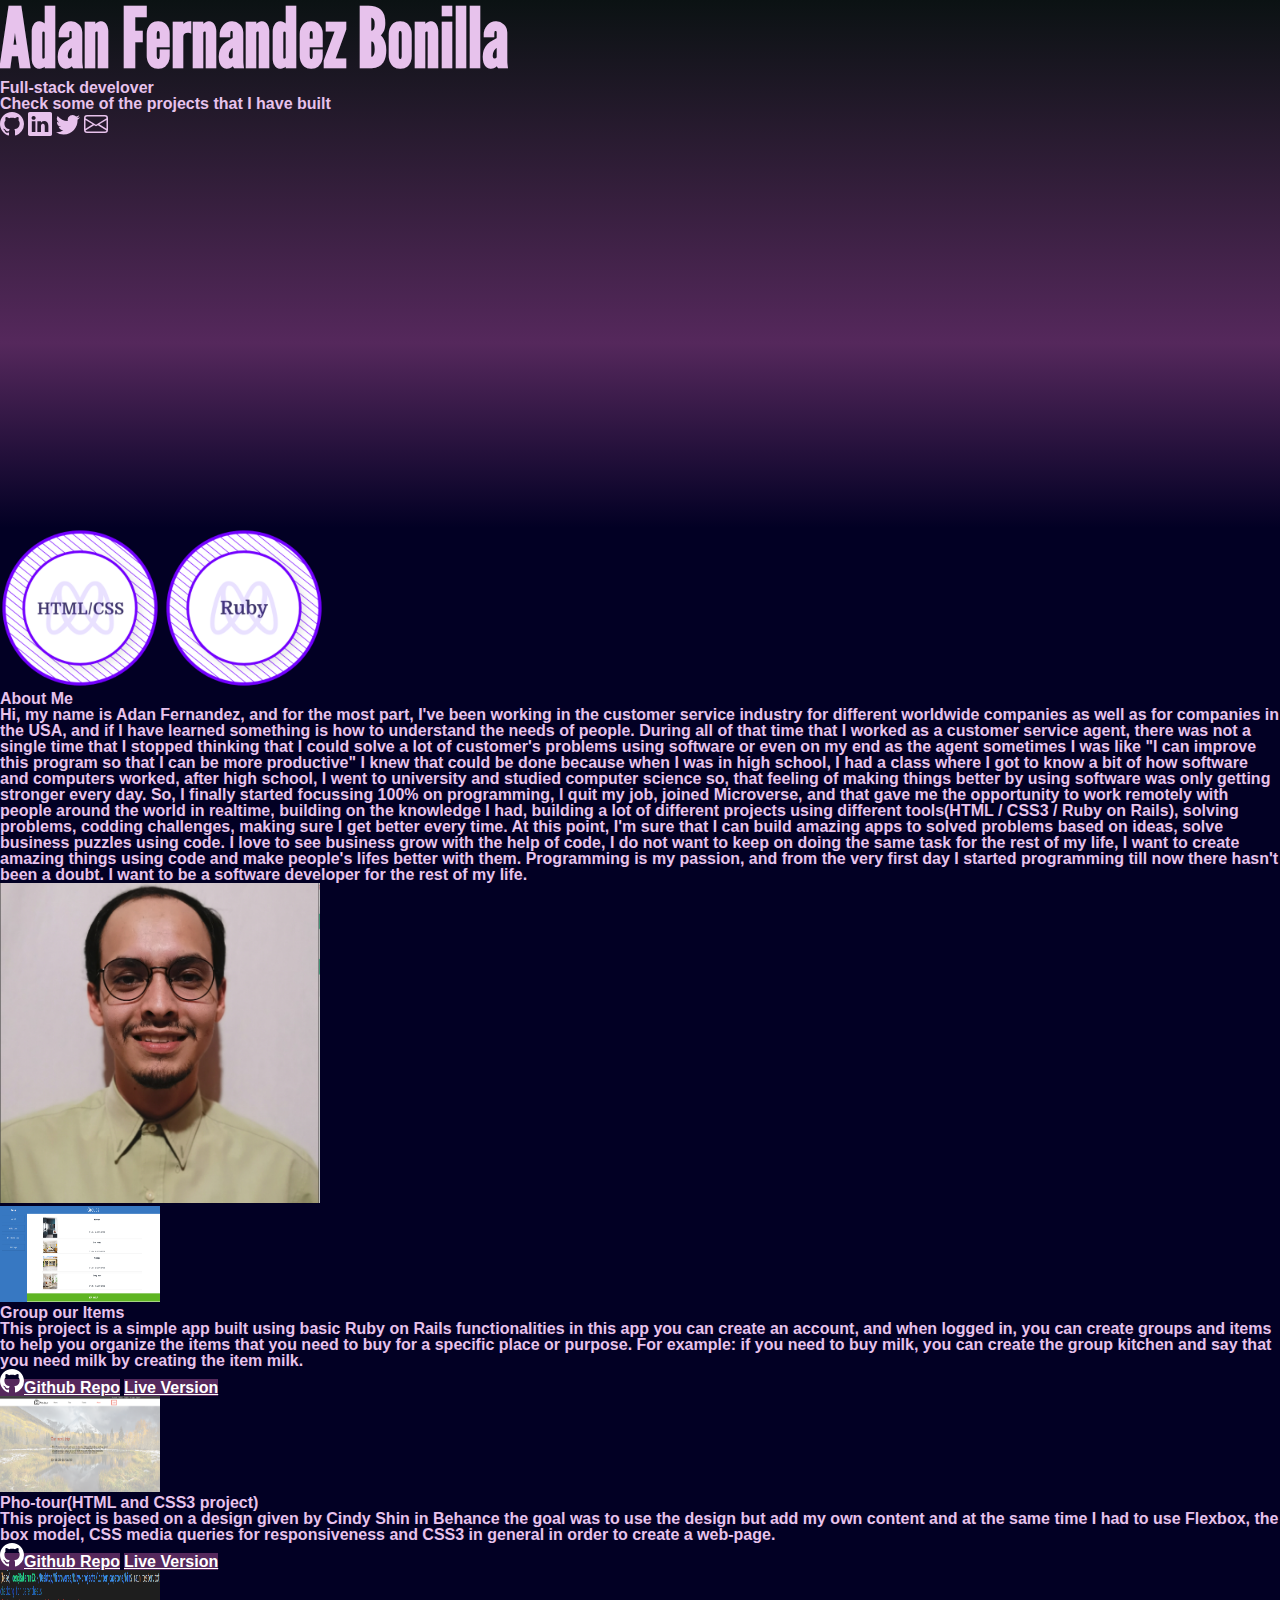
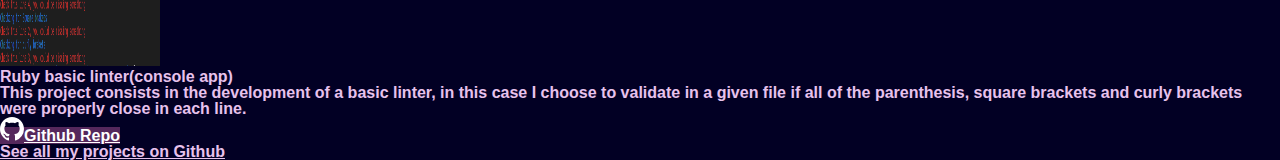
==== index.html @ 58870da6 "created a basic page for my portafolio" ====
<!DOCTYPE html>
<html lang="en" dir="ltr">
  <head>
    <meta charset="utf-8">
    <link href="https://cdn.jsdelivr.net/npm/bootstrap@5.0.0-beta1/dist/css/bootstrap.min.css" rel="stylesheet" integrity="sha384-giJF6kkoqNQ00vy+HMDP7azOuL0xtbfIcaT9wjKHr8RbDVddVHyTfAAsrekwKmP1" crossorigin="anonymous">
    <link rel="stylesheet" href="assets/styles/reset.css">
    <link rel="stylesheet" href="assets/styles/main.css">

    <meta name="viewport" content="width=500, initial-scale=1">
    <meta name="twitter:card" value="summary">
    <meta property="og:title" content="Portafolio">
    <meta property="og:type" content="Adan Fernandez Bonilla">
    <meta property="og:image" content="images/profile_pic.png">
    <meta property="og:description" content="This page is where you can see all my projects and contact information">
    <title>Adan Fernandez Bonilla</title>
  </head>
  <body>
      <section class="d-flex bg-dark col-12 text-light justify-content-center gradient flex-column align-items-center">
        <div class="d-flex flex-column text-center w-50 py-4 justify-content-center">
          <p class="h1 my-name">Adan Fernandez Bonilla</p>
          <p class="h3 my-3">Full-stack develover</p>
          <p class="h5">Check some of the projects that I have built</p>
        </div>
          <div class="d-flex flex-row justify-content-around col-9 col-sm-9 col-md-6 col-lg-3 col-xl-3">
            <a href="https://github.com/balerum03" target="_blank"><svg xmlns="http://www.w3.org/2000/svg" width="1.5rem" height="1.5rem" fill="#e7c2ec" class="bi bi-github" viewBox="0 0 16 16">
              <path fill-rule="evenodd" d="M8 0C3.58 0 0 3.58 0 8c0 3.54 2.29 6.53 5.47 7.59.4.07.55-.17.55-.38 0-.19-.01-.82-.01-1.49-2.01.37-2.53-.49-2.69-.94-.09-.23-.48-.94-.82-1.13-.28-.15-.68-.52-.01-.53.63-.01 1.08.58 1.23.82.72 1.21 1.87.87 2.33.66.07-.52.28-.87.51-1.07-1.78-.2-3.64-.89-3.64-3.95 0-.87.31-1.59.82-2.15-.08-.2-.36-1.02.08-2.12 0 0 .67-.21 2.2.82.64-.18 1.32-.27 2-.27.68 0 1.36.09 2 .27 1.53-1.04 2.2-.82 2.2-.82.44 1.1.16 1.92.08 2.12.51.56.82 1.27.82 2.15 0 3.07-1.87 3.75-3.65 3.95.29.25.54.73.54 1.48 0 1.07-.01 1.93-.01 2.2 0 .21.15.46.55.38A8.012 8.012 0 0 0 16 8c0-4.42-3.58-8-8-8z"/>
            </svg></a>
            <a href="https://www.linkedin.com/in/adan-fernandez-bonilla/" target="_blank"><svg xmlns="http://www.w3.org/2000/svg" width="1.5rem" height="1.5rem" fill="#e7c2ec" class="bi bi-linkedin" viewBox="0 0 16 16">
              <path fill-rule="evenodd" d="M0 1.146C0 .513.526 0 1.175 0h13.65C15.474 0 16 .513 16 1.146v13.708c0 .633-.526 1.146-1.175 1.146H1.175C.526 16 0 15.487 0 14.854V1.146zm4.943 12.248V6.169H2.542v7.225h2.401zm-1.2-8.212c.837 0 1.358-.554 1.358-1.248-.015-.709-.52-1.248-1.342-1.248-.822 0-1.359.54-1.359 1.248 0 .694.521 1.248 1.327 1.248h.016zm4.908 8.212h-2.4s.03-6.547 0-7.225h2.4v1.023a5.54 5.54 0 0 0-.016.025h.016v-.025c.32-.493.89-1.193 2.165-1.193 1.58 0 2.764 1.033 2.764 3.252v4.143h-2.4V9.529c0-.972-.348-1.634-1.217-1.634-.664 0-1.059.447-1.233.878-.063.154-.079.37-.079.586v4.035z"/>
            </svg></a>
            <a href="https://twitter.com/balerum03" target="_blank"><svg xmlns="http://www.w3.org/2000/svg" width="1.5rem" height="1.5rem" fill="#e7c2ec" class="bi bi-twitter" viewBox="0 0 16 16">
              <path d="M5.026 15c6.038 0 9.341-5.003 9.341-9.334 0-.14 0-.282-.006-.422A6.685 6.685 0 0 0 16 3.542a6.658 6.658 0 0 1-1.889.518 3.301 3.301 0 0 0 1.447-1.817 6.533 6.533 0 0 1-2.087.793A3.286 3.286 0 0 0 7.875 6.03a9.325 9.325 0 0 1-6.767-3.429 3.289 3.289 0 0 0 1.018 4.382A3.323 3.323 0 0 1 .64 6.575v.045a3.288 3.288 0 0 0 2.632 3.218 3.203 3.203 0 0 1-.865.115 3.23 3.23 0 0 1-.614-.057 3.283 3.283 0 0 0 3.067 2.277A6.588 6.588 0 0 1 .78 13.58a6.32 6.32 0 0 1-.78-.045A9.344 9.344 0 0 0 5.026 15z"/>
            </svg></a>
            <a href = "mailto: adafer123.angra@gmail.com"><svg xmlns="http://www.w3.org/2000/svg" width="1.5rem" height="1.5rem" fill="#e7c2ec" class="bi bi-envelope" viewBox="0 0 16 16">
              <path fill-rule="evenodd" d="M0 4a2 2 0 0 1 2-2h12a2 2 0 0 1 2 2v8a2 2 0 0 1-2 2H2a2 2 0 0 1-2-2V4zm2-1a1 1 0 0 0-1 1v.217l7 4.2 7-4.2V4a1 1 0 0 0-1-1H2zm13 2.383l-4.758 2.855L15 11.114v-5.73zm-.034 6.878L9.271 8.82 8 9.583 6.728 8.82l-5.694 3.44A1 1 0 0 0 2 13h12a1 1 0 0 0 .966-.739zM1 11.114l4.758-2.876L1 5.383v5.73z"/>
            </svg></a>
          </div>
      </section>
      <section class="d-flex justify-content-center w-100 bg-purple">
        <div class="d-flex flex-row justify-content-around my-4 w-75">
          <img class="micro-size" src="assets/images/html_css3.png" alt="HTML/CSS3">
          <img class="micro-size" src="assets/images/ruby.png" alt="Ruby">
        </div>
      </section>
      <section class="bg-purple p-5 col-12">
        <div class="d-flex flex-xs-column flex-sm-column flex-md-column flex-lg-row flex-xl-row">
          <div class="h3 m-2">
            <p>About Me</p>
            <p class="h5 m-3">Hi, my name is Adan Fernandez, and for the most part, I've been working in the customer service industry for different worldwide companies as well as for companies in the USA, and if I have learned something is how to understand the needs of people.
              During all of that time that I worked as a customer service agent, there was not a single time that I stopped thinking that I could solve a lot of  customer's problems using software or even on my end as the agent sometimes I was like "I can improve this program so that I can be more productive"
              I knew that could be done because when I was in high school, I had a class where I got to know a bit of how software and computers worked, after high school, I went to university and studied computer science so, that feeling of making things better by using software was only getting stronger every day.
              So, I finally started focussing 100% on programming, I quit my job, joined Microverse, and that gave me the opportunity to work remotely with people around the world in realtime, building on the knowledge I had, building a lot of different projects using different tools(HTML / CSS3 / Ruby on Rails), solving problems, codding challenges, making sure I get better every time.
              At this point, I'm sure that I can build amazing apps to solved problems based on ideas, solve business puzzles using code. I love to see business grow with the help of code, I do not want to keep on doing the same task for the rest of my life, I want to create amazing things using code and make people's lifes better with them.
              Programming is my passion, and from the very first day I started programming till now there hasn't been a doubt. I want to be a software developer for the rest of my life.</p>
          </div>
          <div class="my-2 d-flex justify-content-center align-items-center">
            <img class="profile-pic-size" src="assets/images/profile_pic.png" alt="My picture">
          </div>
        </div>
      </section>
      <section class="container-fluid d-flex col-12 flex-column align-items-center bg-purple">
        <div class="d-flex flex-column flex-xl-row flex-lg-row flex-xl-row card col-sm-12 col-md-9 col-lg-6 col-xl-6 my-4 bg-purple align-items-center">
          <div class="p-2">
            <img class="card-image thumbnails" src="assets/images/groups_page.png" alt="Group our items screenshot">
          </div>
          <div class="d-flex flex-column">
            <div class="card-body">
              <p class="card-title h4">Group our Items</p>
              <p class="card-text">This project is a simple app built using basic Ruby on Rails functionalities in this app you can create an account, and when logged in, you can create groups and items to help you organize the items that you need to buy for a specific place or purpose. For example: if you need to buy milk, you can create the group kitchen and say that you need milk by creating the item milk.</p>
            </div>
            <div class="d-flex flex-row justify-content-around">
              <a href="https://github.com/balerum03/Groups_capstone" class="btn gb-buttons my-1" target="_blank"><svg xmlns="http://www.w3.org/2000/svg" width="1.5rem" height="1.5rem" fill="currentColor" class="bi bi-github mx-1" viewBox="0 0 16 16">
                <path fill-rule="evenodd" d="M8 0C3.58 0 0 3.58 0 8c0 3.54 2.29 6.53 5.47 7.59.4.07.55-.17.55-.38 0-.19-.01-.82-.01-1.49-2.01.37-2.53-.49-2.69-.94-.09-.23-.48-.94-.82-1.13-.28-.15-.68-.52-.01-.53.63-.01 1.08.58 1.23.82.72 1.21 1.87.87 2.33.66.07-.52.28-.87.51-1.07-1.78-.2-3.64-.89-3.64-3.95 0-.87.31-1.59.82-2.15-.08-.2-.36-1.02.08-2.12 0 0 .67-.21 2.2.82.64-.18 1.32-.27 2-.27.68 0 1.36.09 2 .27 1.53-1.04 2.2-.82 2.2-.82.44 1.1.16 1.92.08 2.12.51.56.82 1.27.82 2.15 0 3.07-1.87 3.75-3.65 3.95.29.25.54.73.54 1.48 0 1.07-.01 1.93-.01 2.2 0 .21.15.46.55.38A8.012 8.012 0 0 0 16 8c0-4.42-3.58-8-8-8z"/>
              </svg>Github Repo</a>
              <a href="https://salty-beyond-43885.herokuapp.com/" class="btn gb-buttons my-1" target="_blank">Live Version</a>
            </div>
          </div>
        </div>
        <div class="d-flex flex-column flex-lg-row flex-xl-row card my-4 bg-purple align-items-center col-sm-12 col-md-9 col-lg-6 col-xl-6">
          <div class="d-flex p-2">
            <img class="card-image thumbnails" src="assets/images/HTML-CSS-capstone-img.png" alt="HTML CSS3 capture">
          </div>
          <div class="d-flex flex-column">
            <div class="card-body">
              <p class="card-title h4">Pho-tour(HTML and CSS3 project)</p>
              <p class="card-text">This project is based on a design given by Cindy Shin in Behance the goal was to use the design but add my own content and at the same time I had to use Flexbox, the box model, CSS media queries for responsiveness and CSS3 in general in order to create a web-page.</p>
            </div>
            <div class="d-flex flex-row justify-content-around">
              <a href="https://github.com/balerum03/htmlandcss3-capstone" class="btn gb-buttons my-1" target="_blank"><svg xmlns="http://www.w3.org/2000/svg" width="1.5rem" height="1.5rem" fill="currentColor" class="bi bi-github mx-1" viewBox="0 0 16 16">
                <path fill-rule="evenodd" d="M8 0C3.58 0 0 3.58 0 8c0 3.54 2.29 6.53 5.47 7.59.4.07.55-.17.55-.38 0-.19-.01-.82-.01-1.49-2.01.37-2.53-.49-2.69-.94-.09-.23-.48-.94-.82-1.13-.28-.15-.68-.52-.01-.53.63-.01 1.08.58 1.23.82.72 1.21 1.87.87 2.33.66.07-.52.28-.87.51-1.07-1.78-.2-3.64-.89-3.64-3.95 0-.87.31-1.59.82-2.15-.08-.2-.36-1.02.08-2.12 0 0 .67-.21 2.2.82.64-.18 1.32-.27 2-.27.68 0 1.36.09 2 .27 1.53-1.04 2.2-.82 2.2-.82.44 1.1.16 1.92.08 2.12.51.56.82 1.27.82 2.15 0 3.07-1.87 3.75-3.65 3.95.29.25.54.73.54 1.48 0 1.07-.01 1.93-.01 2.2 0 .21.15.46.55.38A8.012 8.012 0 0 0 16 8c0-4.42-3.58-8-8-8z"/>
              </svg>Github Repo</a>
              <a href="https://raw.githack.com/balerum03/htmlandcss3-capstone/dev-cap/main.html" class="btn gb-buttons my-1" target="_blank">Live Version</a>
            </div>
          </div>
        </div>
        <div class="d-flex flex-column flex-xl-row flex-lg-row flex-xl-row card my-4 bg-purple align-items-center col-sm-12 col-md-9 col-lg-6 col-xl-6">
          <div class="d-flex p-2">
            <img class="card-image thumbnails" src="assets/images/result_badcode.png" alt="Ruby console showcase">
          </div>
          <div class="d-flex flex-column">
            <div class="card-body">
              <p class="card-title h4">Ruby basic linter(console app)</p>
              <p class="card-text">This project consists in the development of a basic linter, in this case I choose to validate in a given file if all of the parenthesis, square brackets and curly brackets were properly close in each line.</p>
            </div>
            <div class="d-flex flex-row justify-content-around">
              <a href="https://github.com/balerum03/linter_capstone" class="btn my-1 gb-buttons" target="_blank"><svg xmlns="http://www.w3.org/2000/svg" width="1.5rem" height="1.5rem" fill="currentColor" class="bi bi-github mx-1" viewBox="0 0 16 16">
                <path fill-rule="evenodd" d="M8 0C3.58 0 0 3.58 0 8c0 3.54 2.29 6.53 5.47 7.59.4.07.55-.17.55-.38 0-.19-.01-.82-.01-1.49-2.01.37-2.53-.49-2.69-.94-.09-.23-.48-.94-.82-1.13-.28-.15-.68-.52-.01-.53.63-.01 1.08.58 1.23.82.72 1.21 1.87.87 2.33.66.07-.52.28-.87.51-1.07-1.78-.2-3.64-.89-3.64-3.95 0-.87.31-1.59.82-2.15-.08-.2-.36-1.02.08-2.12 0 0 .67-.21 2.2.82.64-.18 1.32-.27 2-.27.68 0 1.36.09 2 .27 1.53-1.04 2.2-.82 2.2-.82.44 1.1.16 1.92.08 2.12.51.56.82 1.27.82 2.15 0 3.07-1.87 3.75-3.65 3.95.29.25.54.73.54 1.48 0 1.07-.01 1.93-.01 2.2 0 .21.15.46.55.38A8.012 8.012 0 0 0 16 8c0-4.42-3.58-8-8-8z"/>
              </svg>Github Repo</a>
            </div>
          </div>
        </div>
        <div class="d-flex my-4">
          <a href="https://github.com/balerum03" target="_blank">See all my projects on Github</a>
        </div>
      </section>
      <footer>
        <p>
        </p>
      </footer>
  </body>
</html>
---- assets/styles/main.css ----
@font-face {
 src: url(../fonts/LeagueGothic-Regular.ttf);
 font-family: LeagueGothic;
}

.my-name {
  font-family: LeagueGothic;
  font-size: 5rem;
}

p, a {
  font-family: arial;
  font-weight: bold;
  color: #e7c2ec;
}

.bg-purple {
  background-color: #020024;
}

.gb-buttons {
 background-color: #55285c;
 color: white;
}

.gradient {
  height: 33rem;
  width: 100%;
  background: rgb(2,0,36);
  background: linear-gradient(0deg, rgba(2,0,36,1) 0%, rgba(85,40,92,1) 35%, rgba(11,18,19,1) 100%);
}

.thumbnails {
  min-height: 4rem;
  height: 6rem;
  min-width: 6rem;
  width: 10rem;
}

.micro-size {
  min-width: 4em;
  width: 10em;
}

.profile-pic-size {
  width: 20rem;
  height: 20rem;
}
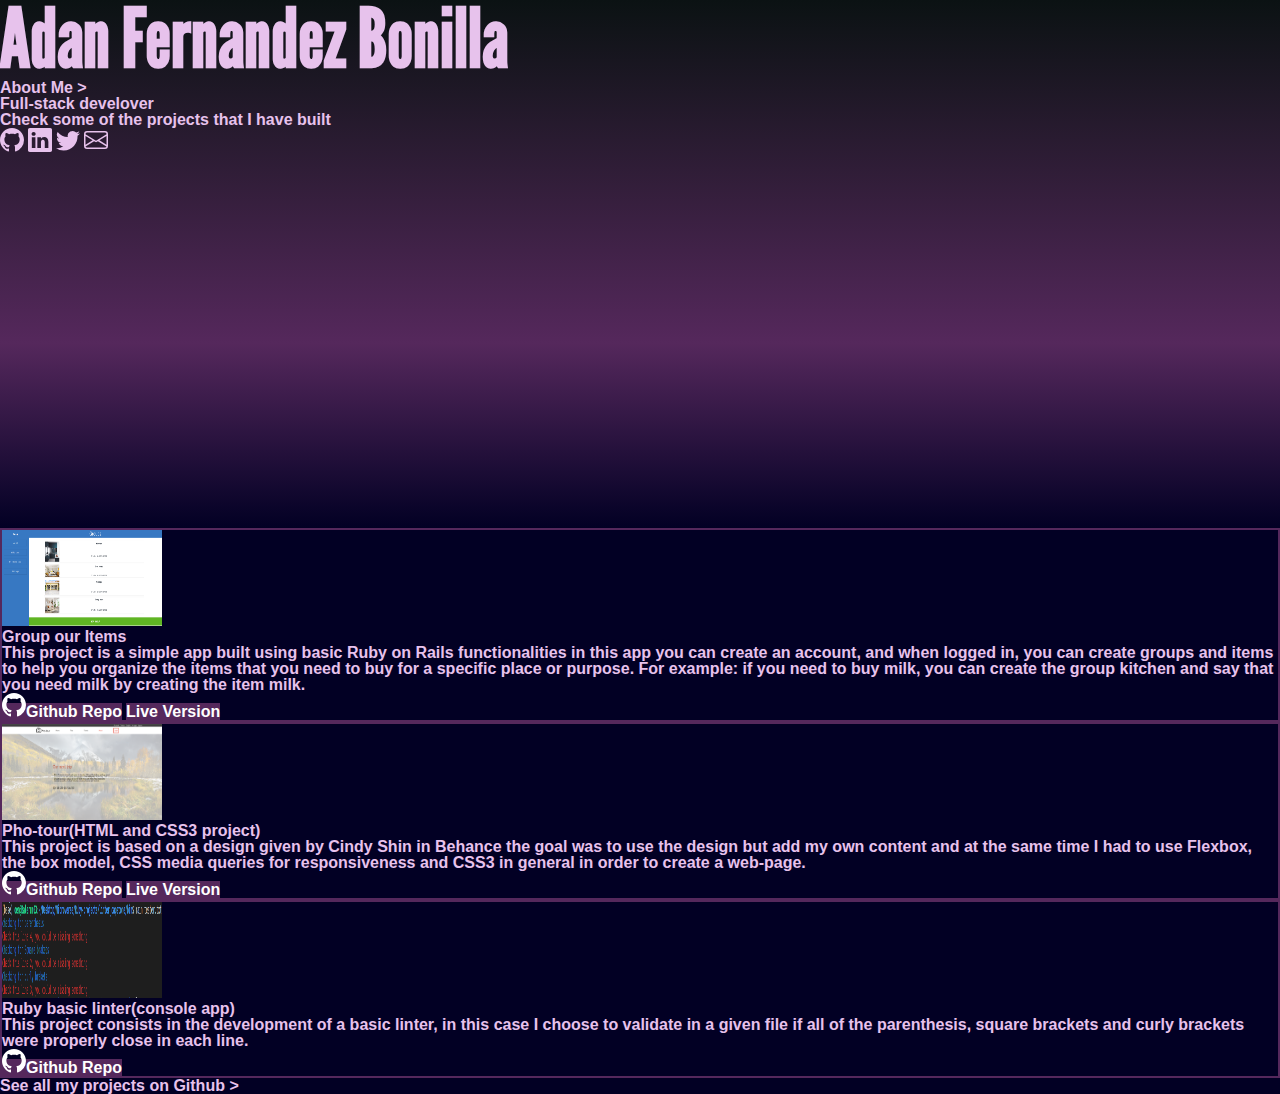
==== commit 5ea29d2c: "created aboutme page" ====
--- a/index.html
+++ b/index.html
@@ -18,6 +18,7 @@
       <section class="d-flex bg-dark col-12 text-light justify-content-center gradient flex-column align-items-center">
         <div class="d-flex flex-column text-center w-50 py-4 justify-content-center">
           <p class="h1 my-name">Adan Fernandez Bonilla</p>
+          <a href="pages/aboutme.html">About Me > </a>
           <p class="h3 my-3">Full-stack develover</p>
           <p class="h5">Check some of the projects that I have built</p>
         </div>
@@ -35,28 +36,6 @@
               <path fill-rule="evenodd" d="M0 4a2 2 0 0 1 2-2h12a2 2 0 0 1 2 2v8a2 2 0 0 1-2 2H2a2 2 0 0 1-2-2V4zm2-1a1 1 0 0 0-1 1v.217l7 4.2 7-4.2V4a1 1 0 0 0-1-1H2zm13 2.383l-4.758 2.855L15 11.114v-5.73zm-.034 6.878L9.271 8.82 8 9.583 6.728 8.82l-5.694 3.44A1 1 0 0 0 2 13h12a1 1 0 0 0 .966-.739zM1 11.114l4.758-2.876L1 5.383v5.73z"/>
             </svg></a>
           </div>
-      </section>
-      <section class="d-flex justify-content-center w-100 bg-purple">
-        <div class="d-flex flex-row justify-content-around my-4 w-75">
-          <img class="micro-size" src="assets/images/html_css3.png" alt="HTML/CSS3">
-          <img class="micro-size" src="assets/images/ruby.png" alt="Ruby">
-        </div>
-      </section>
-      <section class="bg-purple p-5 col-12">
-        <div class="d-flex flex-xs-column flex-sm-column flex-md-column flex-lg-row flex-xl-row">
-          <div class="h3 m-2">
-            <p>About Me</p>
-            <p class="h5 m-3">Hi, my name is Adan Fernandez, and for the most part, I've been working in the customer service industry for different worldwide companies as well as for companies in the USA, and if I have learned something is how to understand the needs of people.
-              During all of that time that I worked as a customer service agent, there was not a single time that I stopped thinking that I could solve a lot of  customer's problems using software or even on my end as the agent sometimes I was like "I can improve this program so that I can be more productive"
-              I knew that could be done because when I was in high school, I had a class where I got to know a bit of how software and computers worked, after high school, I went to university and studied computer science so, that feeling of making things better by using software was only getting stronger every day.
-              So, I finally started focussing 100% on programming, I quit my job, joined Microverse, and that gave me the opportunity to work remotely with people around the world in realtime, building on the knowledge I had, building a lot of different projects using different tools(HTML / CSS3 / Ruby on Rails), solving problems, codding challenges, making sure I get better every time.
-              At this point, I'm sure that I can build amazing apps to solved problems based on ideas, solve business puzzles using code. I love to see business grow with the help of code, I do not want to keep on doing the same task for the rest of my life, I want to create amazing things using code and make people's lifes better with them.
-              Programming is my passion, and from the very first day I started programming till now there hasn't been a doubt. I want to be a software developer for the rest of my life.</p>
-          </div>
-          <div class="my-2 d-flex justify-content-center align-items-center">
-            <img class="profile-pic-size" src="assets/images/profile_pic.png" alt="My picture">
-          </div>
-        </div>
       </section>
       <section class="container-fluid d-flex col-12 flex-column align-items-center bg-purple">
         <div class="d-flex flex-column flex-xl-row flex-lg-row flex-xl-row card col-sm-12 col-md-9 col-lg-6 col-xl-6 my-4 bg-purple align-items-center">
@@ -110,12 +89,8 @@
           </div>
         </div>
         <div class="d-flex my-4">
-          <a href="https://github.com/balerum03" target="_blank">See all my projects on Github</a>
+          <a href="https://github.com/balerum03" target="_blank">See all my projects on Github ></a>
         </div>
       </section>
-      <footer>
-        <p>
-        </p>
-      </footer>
   </body>
 </html>
--- a/assets/styles/main.css
+++ b/assets/styles/main.css
@@ -1,6 +1,13 @@
 @font-face {
  src: url(../fonts/LeagueGothic-Regular.ttf);
  font-family: LeagueGothic;
+}
+a {
+  text-decoration: none;
+}
+
+a:hover {
+  color: #212529;
 }
 
 .my-name {
@@ -46,3 +53,7 @@
   width: 20rem;
   height: 20rem;
 }
+
+.card {
+  border: 2px solid rgba(85,40,92,1) ;
+}
